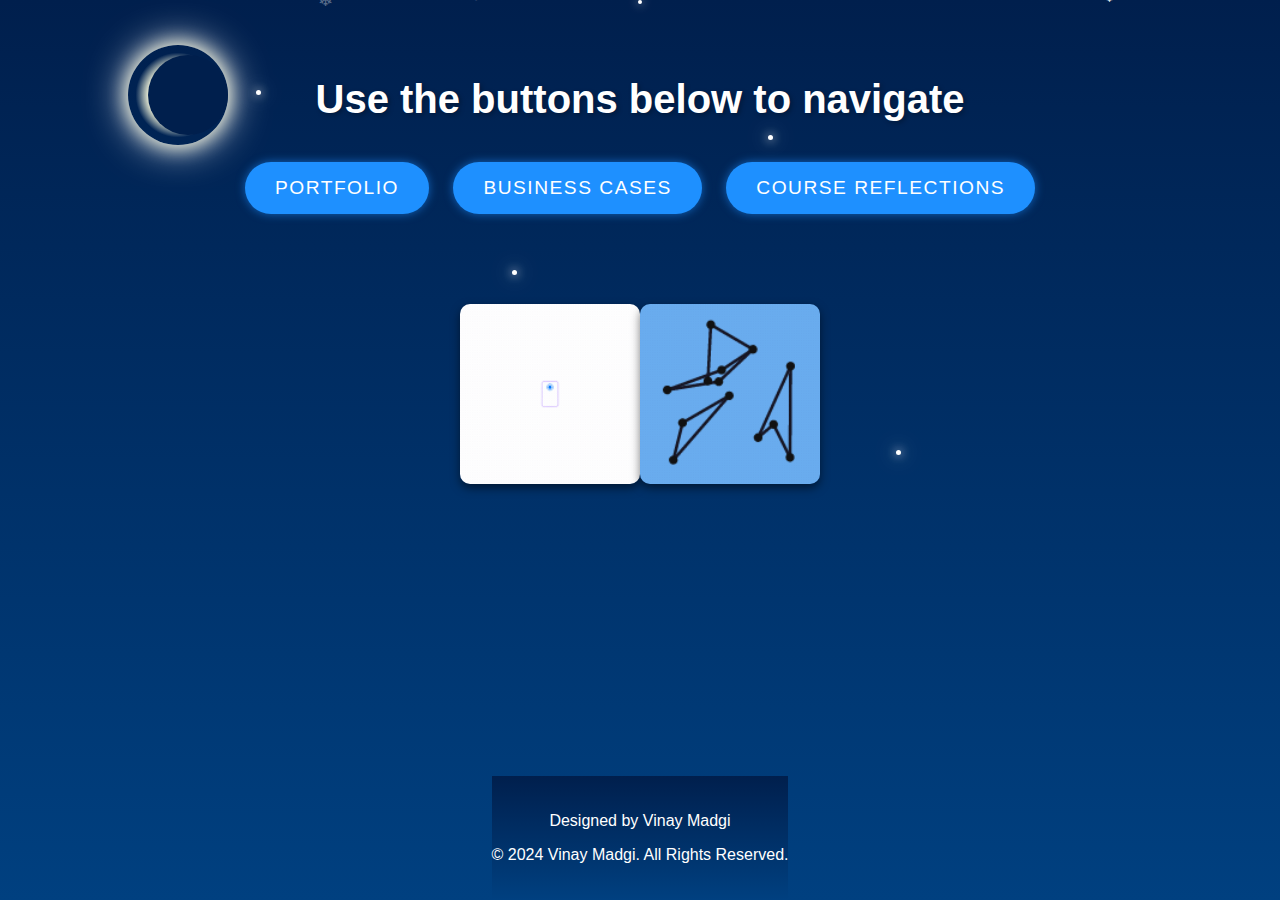
==== index.html @ d4d882d5 "Update index.html" ====
<!DOCTYPE html>
<html lang="en">
<head>
    <meta charset="UTF-8">
    <meta name="viewport" content="width=device-width, initial-scale=1.0">
    <title>KaveriVana Smart City Design</title>
    <style>
        /* General Styles */
        body {
            font-family: Arial, sans-serif;
            margin: 0;
            padding: 0;
            background: linear-gradient(to bottom, #001F4D, #004080); /* Dark blue gradient background */
            color: #fff; /* Text color set to white for contrast */
            display: flex;
            flex-direction: column;
            min-height: 100vh;
            justify-content: space-between; /* Push footer to the bottom */
            align-items: center; /* Center the content horizontally */
            overflow: hidden; /* Prevent scrollbars from appearing due to animation */
            position: relative; /* For absolute positioning of elements */
        }

        /* Snowflake Container */
        .snowflake {
            position: absolute;
            top: -10px;
            font-size: 1.5em;
            color: white;
            animation: fall linear infinite;
        }

        @keyframes fall {
            0% {
                transform: translateY(-10px);
                opacity: 1;
            }
            100% {
                transform: translateY(110vh);
                opacity: 0;
            }
        }

        /* Glowing Moon */
        .moon {
            position: absolute;
            top: 5%;
            left: 10%;
            width: 100px;
            height: 100px;
            background: radial-gradient(circle, #ffffe0 40%, transparent 60%);
            border-radius: 50%;
            box-shadow: 0 0 20px #ffffe0, 0 0 40px #fff;
            z-index: 1;
        }

        .moon::before {
            content: "";
            position: absolute;
            top: 10px;
            left: 20px;
            width: 80px;
            height: 80px;
            background-color: #001F4D; /* Background matches body */
            border-radius: 50%;
        }

        /* Glowing Stars */
        .star {
            position: absolute;
            width: 5px;
            height: 5px;
            background-color: #fff;
            border-radius: 50%;
            box-shadow: 0 0 10px #fff, 0 0 20px #fff;
            animation: twinkle 2s infinite alternate;
        }

        @keyframes twinkle {
            0% { opacity: 0.8; transform: scale(1); }
            100% { opacity: 1; transform: scale(1.2); }
        }

        /* Falling Star */
        .falling-star {
            position: absolute;
            width: 4px;
            height: 4px;
            background-color: #fff;
            border-radius: 50%;
            box-shadow: 0 0 10px #fff;
            animation: fallStar 3s linear infinite;
        }

        @keyframes fallStar {
            0% {
                top: -10%;
                left: 80%;
                width: 4px;
                height: 4px;
                opacity: 1;
            }
            50% {
                width: 6px;
                height: 6px;
                opacity: 0.7;
            }
            100% {
                top: 110%;
                left: 20%;
                width: 0;
                height: 0;
                opacity: 0;
            }
        }

        /* Main Content */
        main {
            text-align: center;
            padding: 50px 20px;
            flex-grow: 1; /* Allows the main content to take up available space */
            z-index: 10; /* Ensure main content is above background */
            position: relative;
        }

        h1.main-heading {
            font-size: 2.5em;
            color: #fff; /* White color for the heading */
            text-shadow: 2px 2px 5px rgba(0, 0, 0, 0.3); /* Subtle shadow for effect */
            margin-bottom: 20px;
            animation: fadeIn 2s ease-in-out;
        }

        /* Buttons */
        .button-container {
            margin-top: 30px;
        }

        .btn {
            background-color: #1E90FF; /* Dodger blue */
            color: #fff;
            font-size: 1.2em;
            padding: 15px 30px;
            margin: 10px;
            border: none;
            border-radius: 30px;
            cursor: pointer;
            text-transform: uppercase;
            letter-spacing: 1.5px;
            transition: transform 0.3s ease, background-color 0.3s ease, box-shadow 0.3s ease;
            box-shadow: 0 0 10px rgba(30, 144, 255, 0.6); /* Subtle glow effect */
        }

        .btn:hover {
            background-color: #00BFFF; /* Deep sky blue */
            transform: translateY(-5px); /* Lift the button on hover */
            box-shadow: 0 0 15px rgba(0, 191, 255, 0.8); /* Glow effect intensifies */
        }

        .gif-container {
            display: flex; /* Use flexbox for side-by-side layout */
            justify-content: center; /* Center both GIFs horizontally */
            align-items: center; /* Align GIFs vertically (if needed) */
            margin: 80px 0; /* Space around the GIF container */
            gap: 20px; /* Add spacing between GIFs */
        }

        .gif-container img {
            width: 180px; /* Ensure responsiveness */
            height: auto; /* Maintain aspect ratio */
            border-radius: 10px; /* Optional: Rounded corners */
            box-shadow: 0 4px 10px rgba(0, 0, 0, 0.5); /* Optional: Shadow effect */
        }

        .gif-container img:first-child {
            transform: translateX(10px); /* Slightly move the left GIF to the right */
        }

        .gif-container img:last-child {
            transform: translateX(-10px); /* Slightly move the right GIF to the left */
        }

        footer {
            background: linear-gradient(to bottom, #001F4D, #004080); /* gradint blue footer */
            color: #fff;
            text-align: center;
            padding: 20px 0;
            z-index: 10;
            position: relative;
        }
    </style>
</head>
<body>
    <div class="moon"></div>
    <div class="star" style="top: 10%; left: 20%;"></div>
    <div class="star" style="top: 15%; left: 60%;"></div>
    <div class="star" style="top: 30%; left: 40%;"></div>
    <div class="star" style="top: 50%; left: 70%;"></div>
    <div class="falling-star"></div>

    <main>
        <h1 class="main-heading">Use the buttons below to navigate</h1>

        <div class="button-container">
            <a href="indx.html"><button class="btn">Portfolio</button></a>
            <a href="business_cases.html"><button class="btn">Business Cases</button></a>
            <a href="course_reflections.html"><button class="btn">Course Reflections</button></a>
        </div>

        <div class="gif-container">
            <img src="Animation - 1735558604435.gif" alt="Animated GIF 1">
            <img src="Animation - 1735558916872.gif" alt="Animated GIF 2">
        </div>
    </main>

    <footer>
        <p>Designed by Vinay Madgi</p>
        <p>© 2024 Vinay Madgi. All Rights Reserved.</p>
    </footer>

    <script>
        const snowContainer = document.createElement('div');
        document.body.appendChild(snowContainer);

        function createSnowflake() {
            const snowflake = document.createElement('div');
            snowflake.classList.add('snowflake');
            snowflake.textContent = '❄'; // Snowflake symbol
            snowflake.style.left = Math.random() * 100 + 'vw'; // Random horizontal position
            snowflake.style.animationDuration = Math.random() * 3 + 2 + 's'; // Random fall speed
            snowflake.style.opacity = Math.random(); // Random opacity
            snowflake.style.fontSize = Math.random() * 10 + 10 + 'px'; // Random size
            snowContainer.appendChild(snowflake);

            // Remove snowflake after animation ends
            setTimeout(() => {
                snowflake.remove();
            }, 5000);
        }

        // Generate snowflakes at intervals
        setInterval(createSnowflake, 200);
    </script>
</body>
</html>
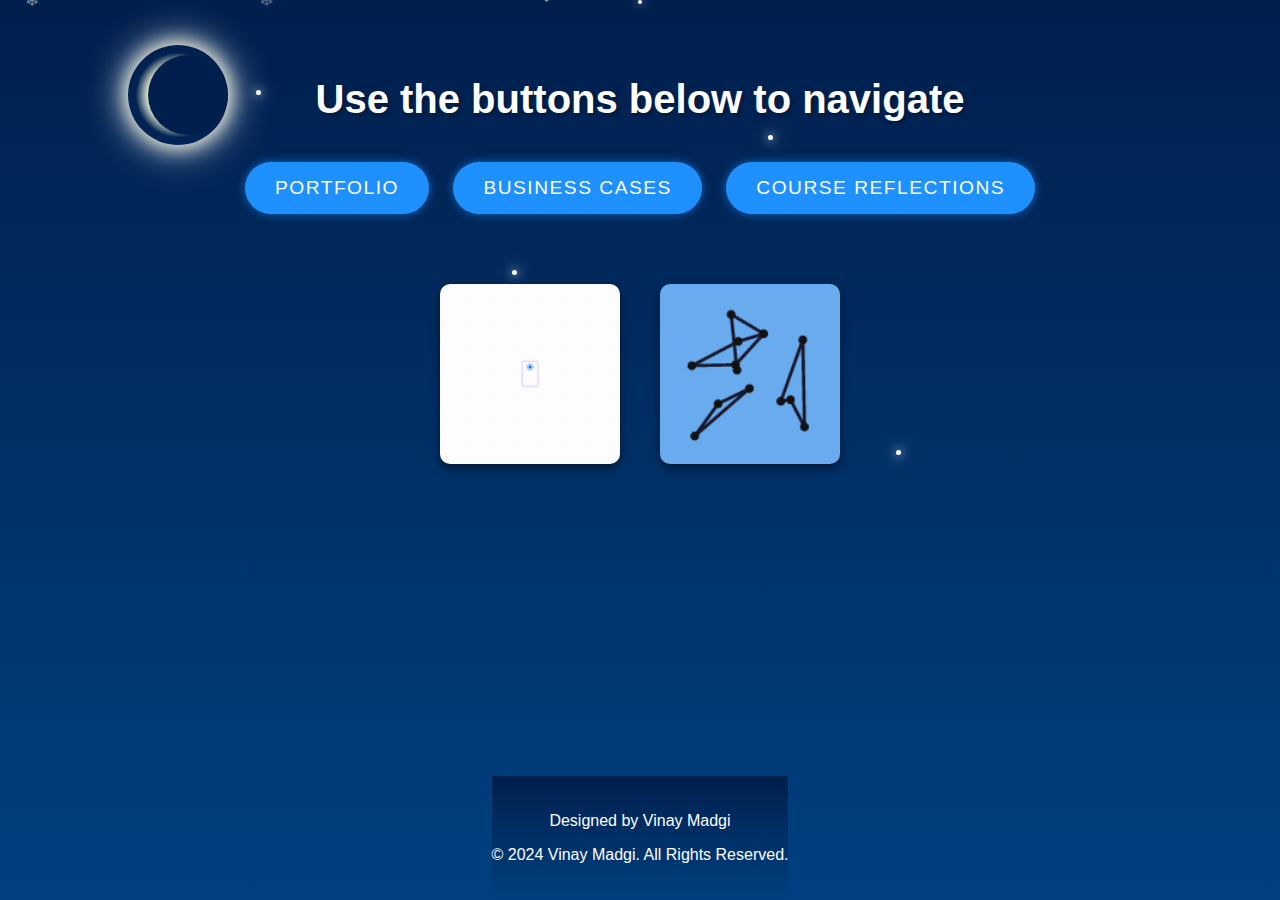
==== commit 65a86593: "Update index.html" ====
--- a/index.html
+++ b/index.html
@@ -161,8 +161,8 @@
             display: flex; /* Use flexbox for side-by-side layout */
             justify-content: center; /* Center both GIFs horizontally */
             align-items: center; /* Align GIFs vertically (if needed) */
-            margin: 80px 0; /* Space around the GIF container */
-            gap: 20px; /* Add spacing between GIFs */
+            margin: 60px 0; /* Space around the GIF container */
+            gap: 40px; /* Add spacing between GIFs */
         }
 
         .gif-container img {
@@ -170,14 +170,6 @@
             height: auto; /* Maintain aspect ratio */
             border-radius: 10px; /* Optional: Rounded corners */
             box-shadow: 0 4px 10px rgba(0, 0, 0, 0.5); /* Optional: Shadow effect */
-        }
-
-        .gif-container img:first-child {
-            transform: translateX(10px); /* Slightly move the left GIF to the right */
-        }
-
-        .gif-container img:last-child {
-            transform: translateX(-10px); /* Slightly move the right GIF to the left */
         }
 
         footer {
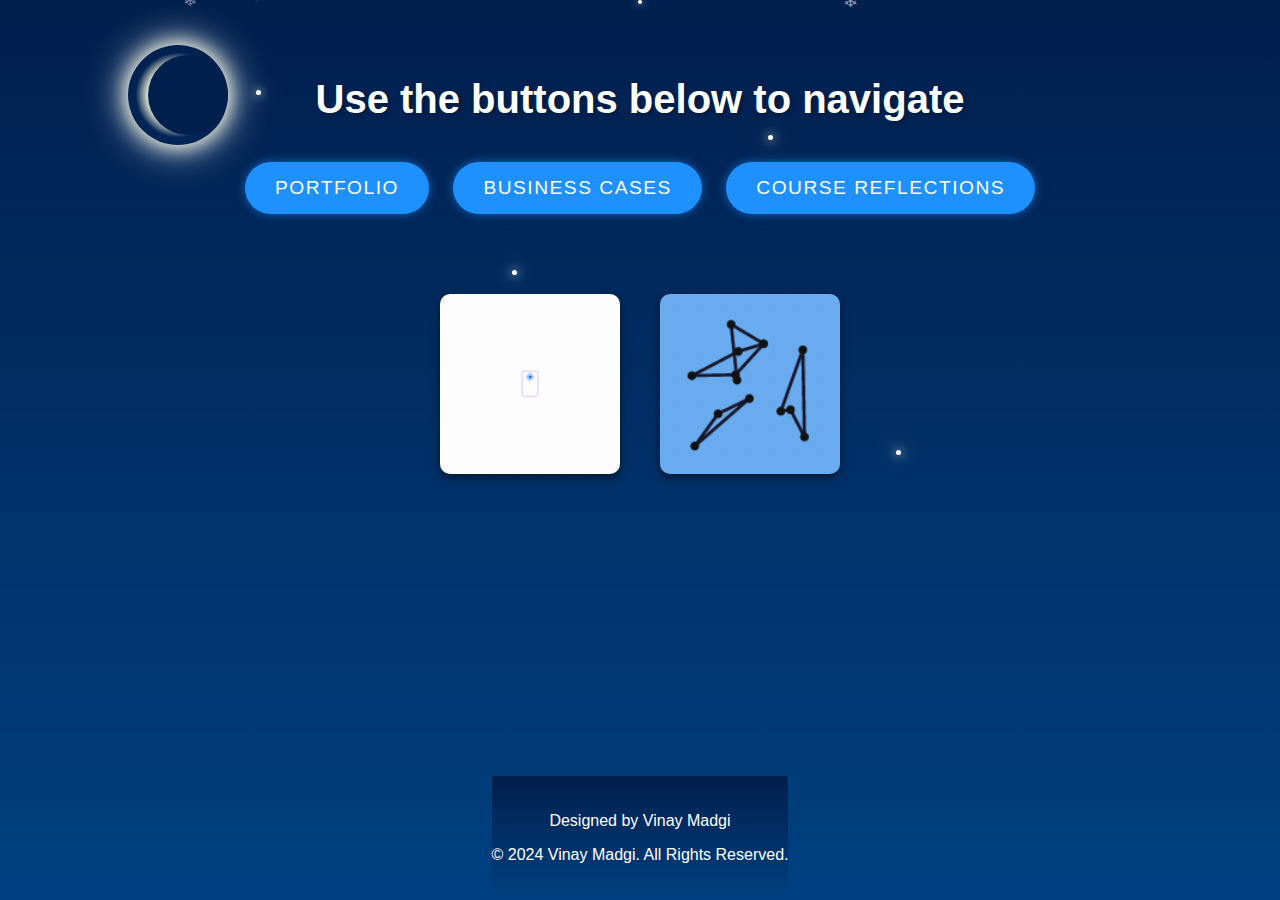
==== commit 6c56c39a: "Update index.html" ====
--- a/index.html
+++ b/index.html
@@ -161,7 +161,7 @@
             display: flex; /* Use flexbox for side-by-side layout */
             justify-content: center; /* Center both GIFs horizontally */
             align-items: center; /* Align GIFs vertically (if needed) */
-            margin: 60px 0; /* Space around the GIF container */
+            margin: 70px 0; /* Space around the GIF container */
             gap: 40px; /* Add spacing between GIFs */
         }
 
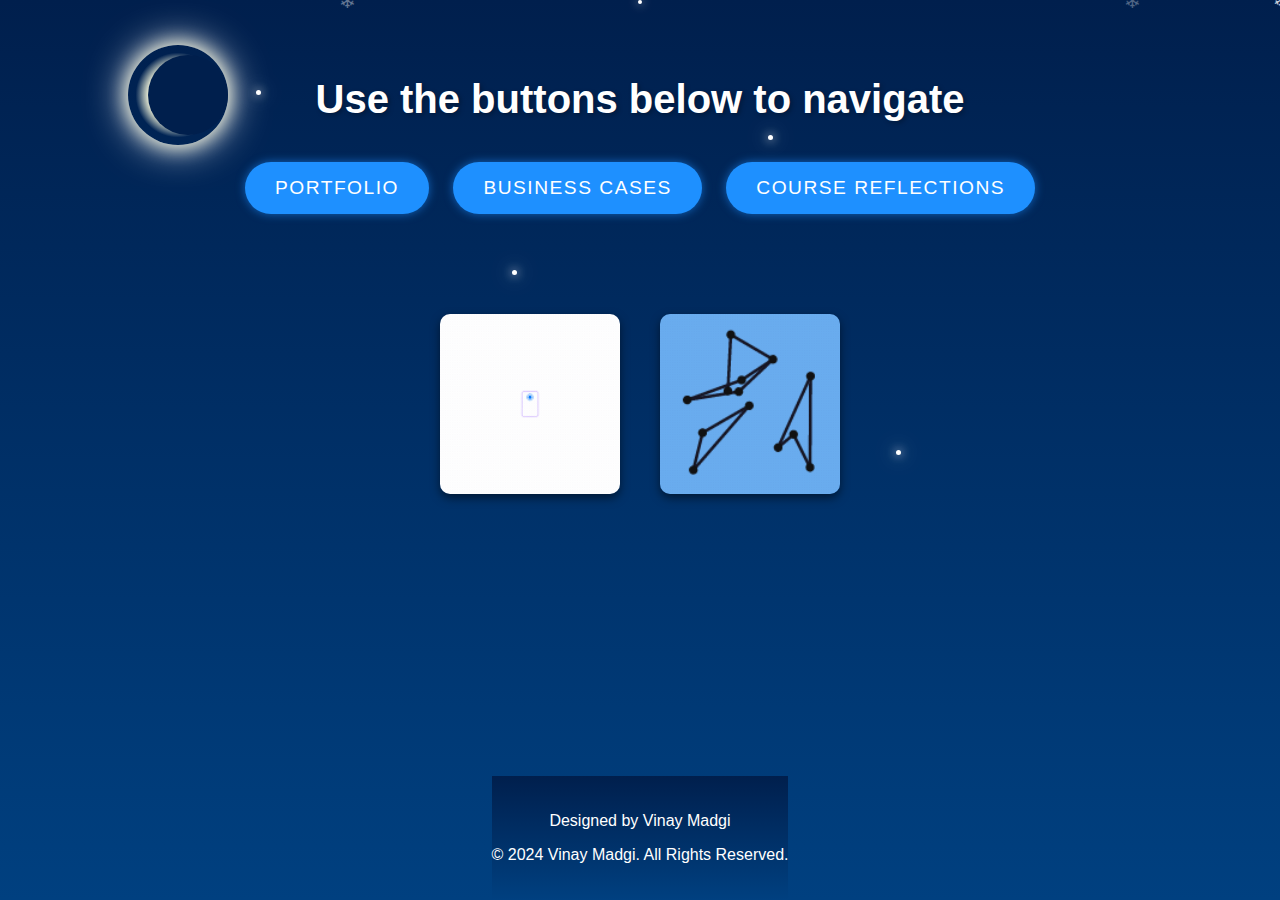
==== commit 3e435444: "Update index.html" ====
--- a/index.html
+++ b/index.html
@@ -161,7 +161,7 @@
             display: flex; /* Use flexbox for side-by-side layout */
             justify-content: center; /* Center both GIFs horizontally */
             align-items: center; /* Align GIFs vertically (if needed) */
-            margin: 70px 0; /* Space around the GIF container */
+            margin: 90px 0; /* Space around the GIF container */
             gap: 40px; /* Add spacing between GIFs */
         }
 
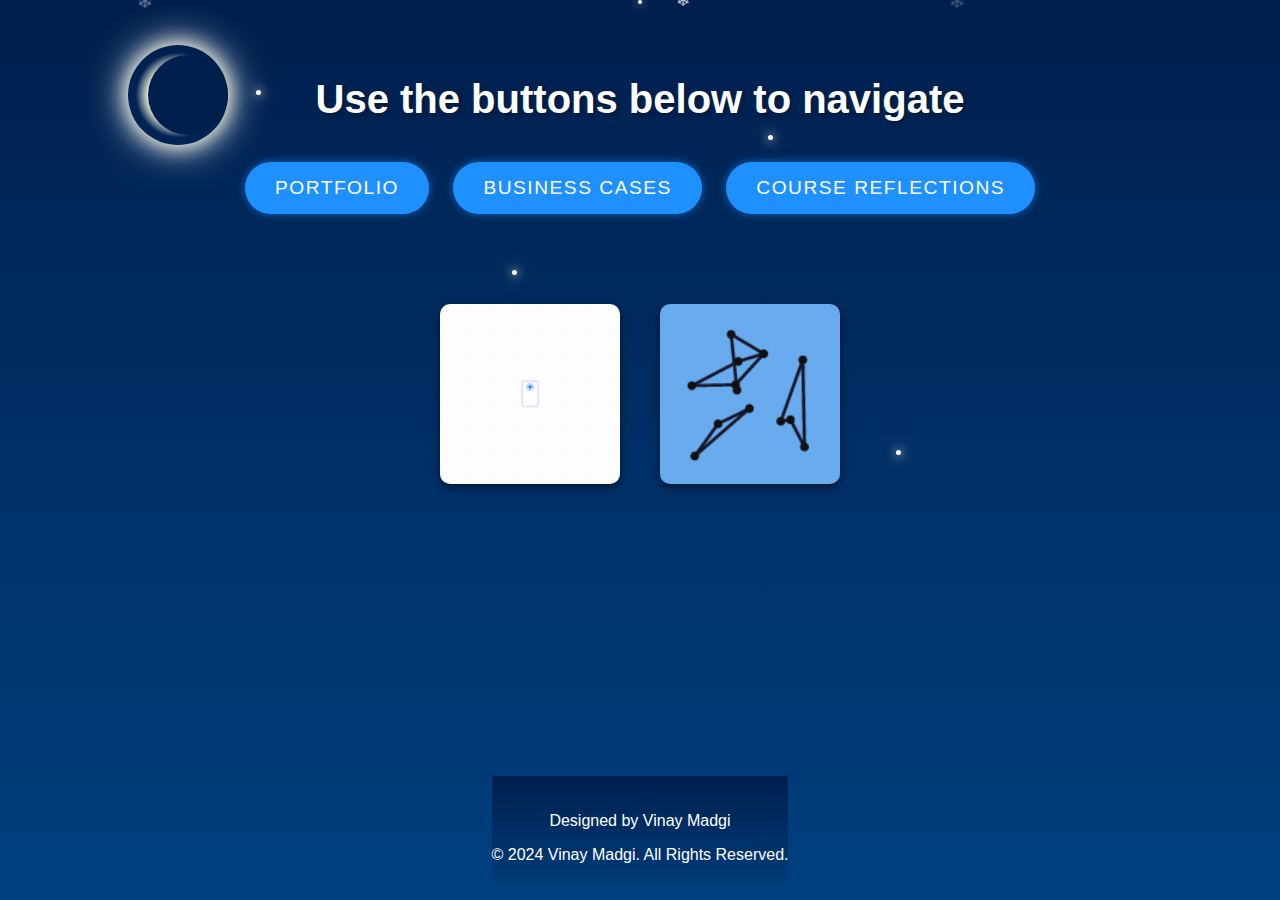
==== commit a7eac8d2: "Update index.html" ====
--- a/index.html
+++ b/index.html
@@ -161,7 +161,7 @@
             display: flex; /* Use flexbox for side-by-side layout */
             justify-content: center; /* Center both GIFs horizontally */
             align-items: center; /* Align GIFs vertically (if needed) */
-            margin: 90px 0; /* Space around the GIF container */
+            margin: 80px 0; /* Space around the GIF container */
             gap: 40px; /* Add spacing between GIFs */
         }
 
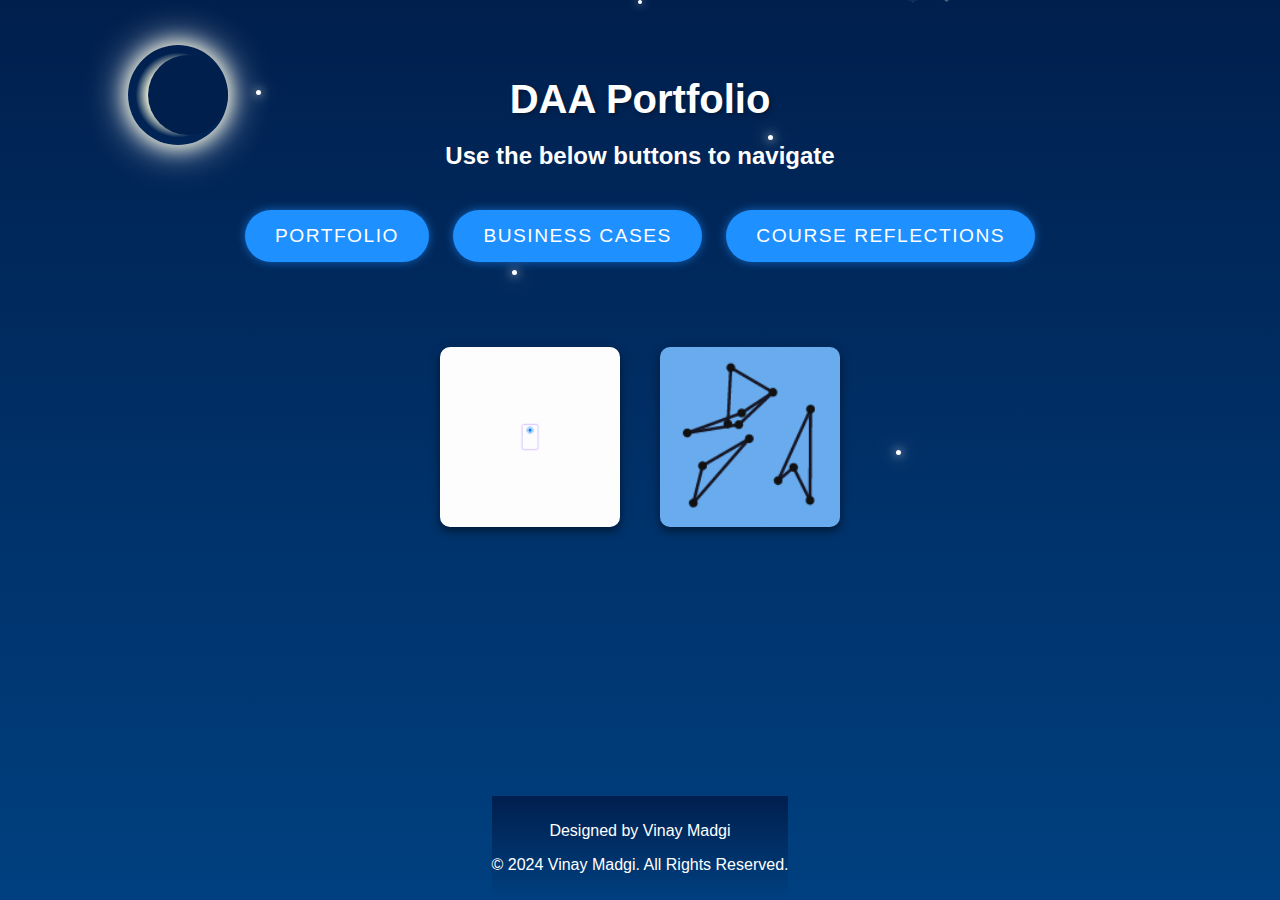
==== commit 1a6f3c39: "Update index.html" ====
--- a/index.html
+++ b/index.html
@@ -161,7 +161,7 @@
             display: flex; /* Use flexbox for side-by-side layout */
             justify-content: center; /* Center both GIFs horizontally */
             align-items: center; /* Align GIFs vertically (if needed) */
-            margin: 80px 0; /* Space around the GIF container */
+            margin: 75px 0; /* Space around the GIF container */
             gap: 40px; /* Add spacing between GIFs */
         }
 
@@ -176,7 +176,7 @@
             background: linear-gradient(to bottom, #001F4D, #004080); /* gradint blue footer */
             color: #fff;
             text-align: center;
-            padding: 20px 0;
+            padding: 10px 0;
             z-index: 10;
             position: relative;
         }
@@ -191,7 +191,9 @@
     <div class="falling-star"></div>
 
     <main>
-        <h1 class="main-heading">Use the buttons below to navigate</h1>
+        <h1 class="main-heading">DAA Portfolio</h1>
+
+        <h2>Use the below buttons to navigate</h2>
 
         <div class="button-container">
             <a href="indx.html"><button class="btn">Portfolio</button></a>
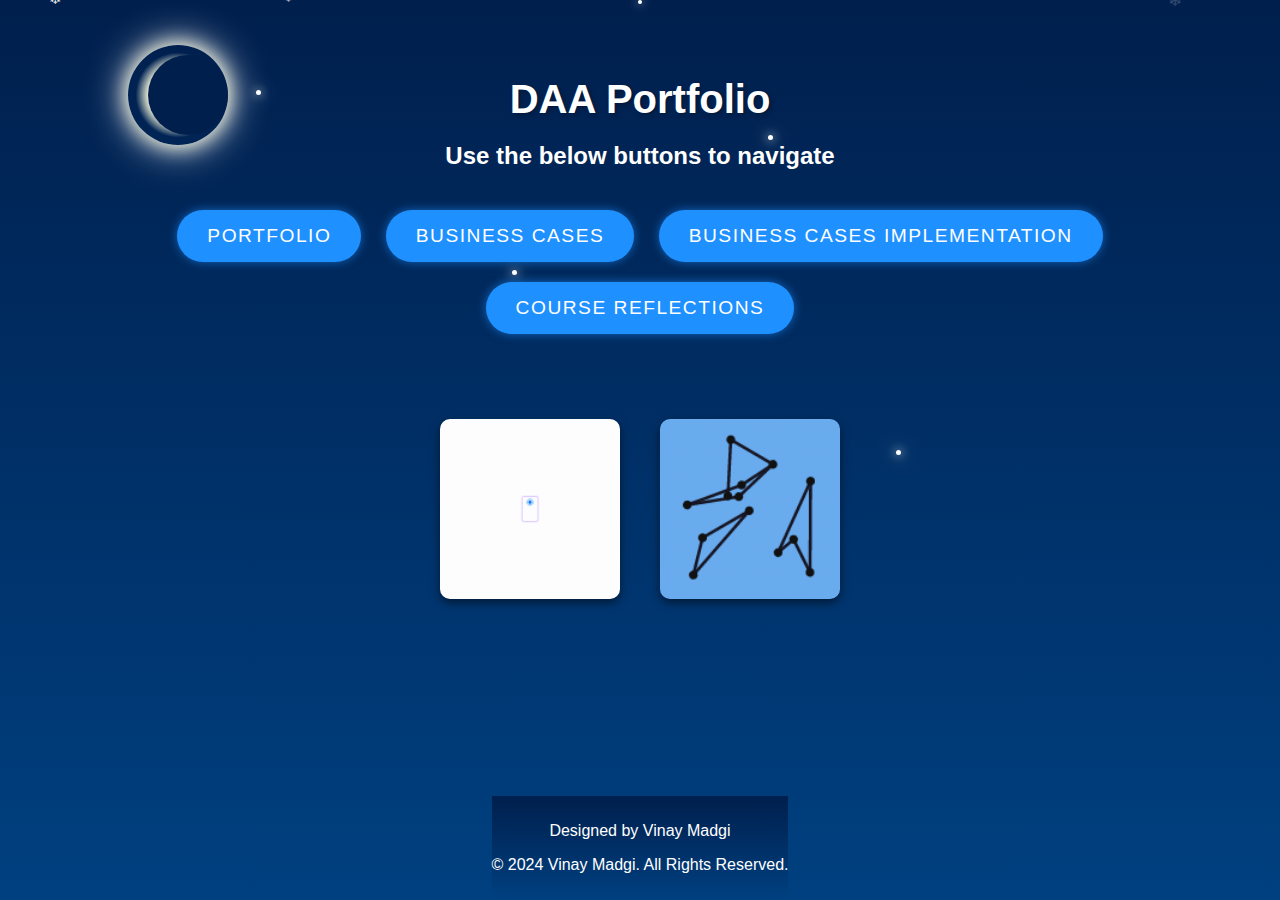
==== commit 9f3fed9d: "Update index.html" ====
--- a/index.html
+++ b/index.html
@@ -198,6 +198,7 @@
         <div class="button-container">
             <a href="indx.html"><button class="btn">Portfolio</button></a>
             <a href="business_cases.html"><button class="btn">Business Cases</button></a>
+            <a href="co_pro_imp.html"><button class="btn">Business Cases Implementation</button></a>
             <a href="course_reflections.html"><button class="btn">Course Reflections</button></a>
         </div>
 
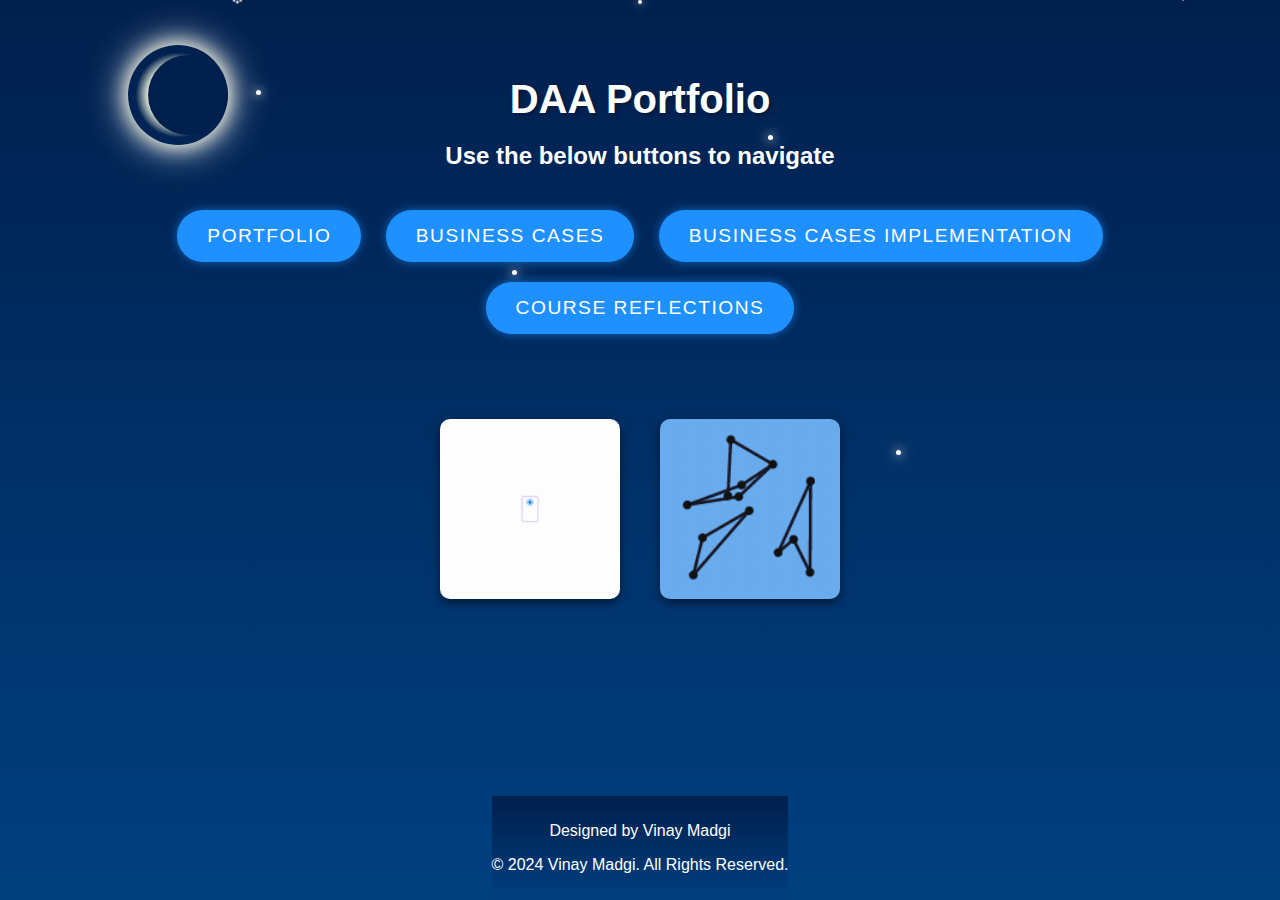
==== commit 38c6bbad: "Update index.html" ====
--- a/index.html
+++ b/index.html
@@ -198,7 +198,7 @@
         <div class="button-container">
             <a href="indx.html"><button class="btn">Portfolio</button></a>
             <a href="business_cases.html"><button class="btn">Business Cases</button></a>
-            <a href="co_pro_imp.html"><button class="btn">Business Cases Implementation</button></a>
+            <a href="co_pro_imp_1.html"><button class="btn">Business Cases Implementation</button></a>
             <a href="course_reflections.html"><button class="btn">Course Reflections</button></a>
         </div>
 
